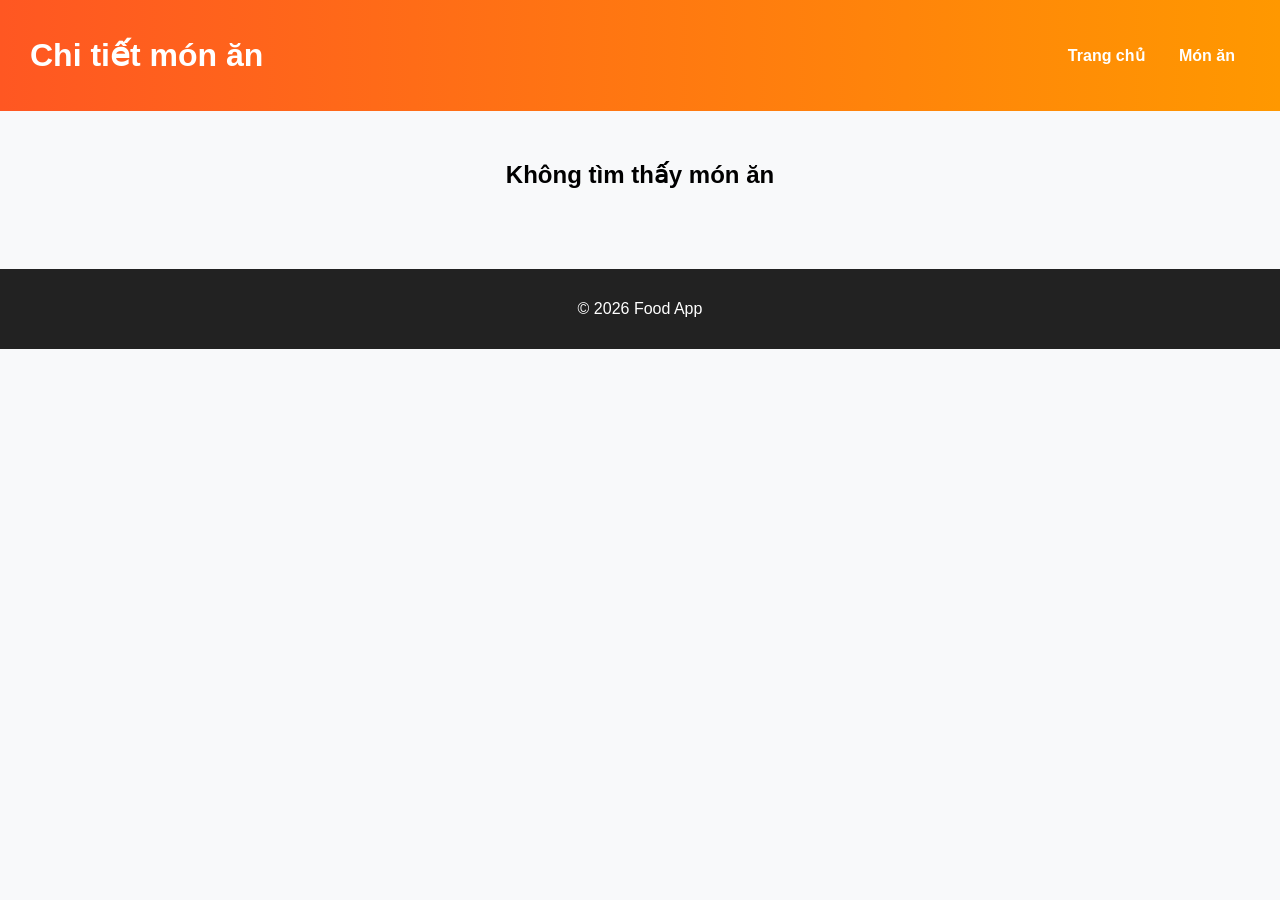
==== detail.html @ b83af610 "update giao dien food app" ====
<!DOCTYPE html>
<html lang="vi">
<head>
    <meta charset="UTF-8">
    <title>Chi tiết món</title>
    <link rel="stylesheet" href="css/style.css">
</head>
<body>

<header>
    <h1>Chi tiết món ăn</h1>
    <nav>
        <a href="index.html">Trang chủ</a>
        <a href="menu.html">Món ăn</a>
    </nav>
</header>

<section class="container detail">

    <img id="food-img">
    <h2 id="food-name"></h2>
    <p id="food-desc"></p>
    <h3 id="food-price"></h3>

</section>

<footer>
    <p>© 2026 Food App</p>
</footer>

<script>
const params = new URLSearchParams(window.location.search);
const item = params.get("item");

const data = {
    pizza: {
        name: "Pizza",
        img: "assets/images/pizza.jpg",
        desc: "Pizza thơm ngon với phô mai béo ngậy và topping hấp dẫn.",
        price: "120.000đ"
    },
    burger: {
        name: "Burger",
        img: "assets/images/burger.jpg",
        desc: "Burger bò với rau tươi và sốt đặc biệt.",
        price: "80.000đ"
    },
    garan: {
        name: "Gà rán",
        img: "assets/images/garan.jpg",
        desc: "Gà rán giòn rụm, thơm ngon hấp dẫn.",
        price: "90.000đ"
    }
};

const food = data[item];

if (food) {
    document.getElementById("food-img").src = food.img;
    document.getElementById("food-name").innerText = food.name;
    document.getElementById("food-desc").innerText = food.desc;
    document.getElementById("food-price").innerText = food.price;
} else {
    document.querySelector(".container").innerHTML = "<h2>Không tìm thấy món ăn</h2>";
}
</script>

</body>
</html>
---- css/style.css ----
body {
    font-family: 'Segoe UI', sans-serif;
    margin: 0;
    background: #f8f9fa;
}

/* HEADER */
header {
    background: linear-gradient(90deg, #ff5722, #ff9800);
    color: white;
    padding: 15px 30px;
    display: flex;
    justify-content: space-between;
    align-items: center;
}

nav a {
    color: white;
    margin: 0 15px;
    text-decoration: none;
    font-weight: bold;
}

nav a:hover {
    text-decoration: underline;
}

/* BANNER */
.banner {
    background: url("https://images.unsplash.com/photo-1504674900247-0877df9cc836") center/cover;
    color: white;
    text-align: center;
    padding: 100px 20px;
}

.banner h2 {
    font-size: 40px;
}

/* CONTAINER */
.container {
    padding: 30px;
}

/* FOOD LIST */
.food-list {
    display: flex;
    gap: 20px;
    flex-wrap: wrap;
    justify-content: center;
}

/* CARD */
.food-item {
    background: white;
    width: 220px;
    border-radius: 15px;
    overflow: hidden;
    box-shadow: 0 4px 10px rgba(0,0,0,0.1);
    transition: 0.3s;
}

.food-item:hover {
    transform: translateY(-8px);
}

/* IMAGE */
.food-item img {
    width: 100%;
    height: 150px;
    object-fit: cover;
}

/* CONTENT */
.food-item h3 {
    margin: 10px;
}

.food-item p {
    margin: 0 10px;
    color: #ff5722;
    font-weight: bold;
}

/* BUTTON */
.food-item a {
    display: block;
    margin: 10px;
    padding: 8px;
    text-align: center;
    background: #ff5722;
    color: white;
    border-radius: 8px;
    text-decoration: none;
}

.food-item a:hover {
    background: #e64a19;
}

/* DETAIL */
.detail {
    text-align: center;
}

.detail img {
    width: 350px;
    border-radius: 15px;
    margin-bottom: 20px;
}

/* FOOTER */
footer {
    background: #222;
    color: white;
    text-align: center;
    padding: 15px;
    margin-top: 30px;
}
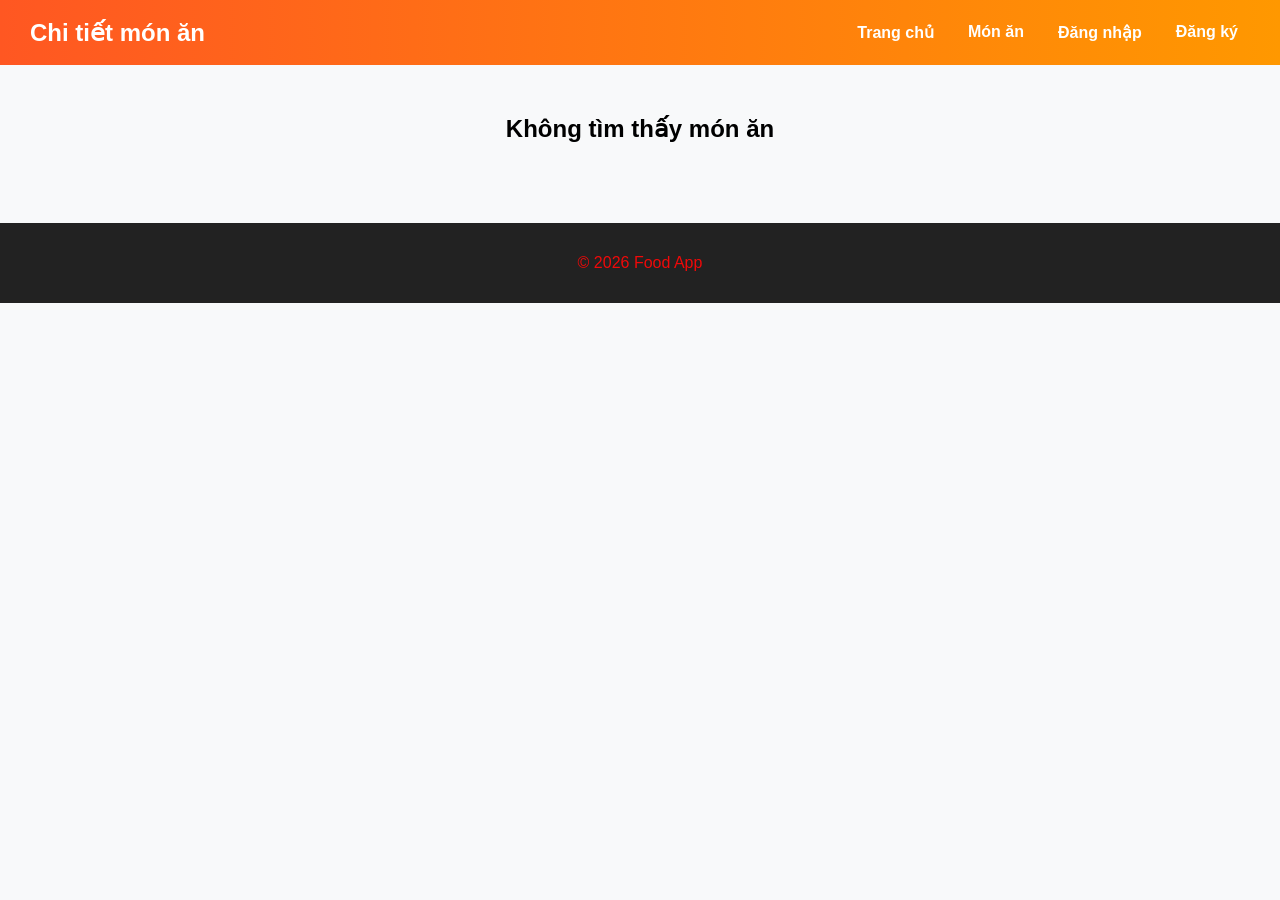
==== commit 57478a88: "Giao diện Đăng ký, Đăng nhập, Quên mật khẩu, Reset mật khẩu, Hồ sơ người dùng với Bootstrap 5 và Fon" ====
--- a/detail.html
+++ b/detail.html
@@ -12,6 +12,10 @@
     <nav>
         <a href="index.html">Trang chủ</a>
         <a href="menu.html">Món ăn</a>
+        <a href="login.html" id="loginLink">Đăng nhập</a>
+        <a href="signup.html" id="signupLink">Đăng ký</a>
+        <a href="profile.html" id="profileLink" style="display: none;">Tài khoản</a>
+        <a href="#" id="logoutLink" style="display: none;" onclick="logout(event)">Đăng xuất</a>
     </nav>
 </header>
 
--- a/css/style.css
+++ b/css/style.css
@@ -12,17 +12,38 @@
     display: flex;
     justify-content: space-between;
     align-items: center;
+    flex-wrap: wrap;
+    gap: 15px;
+}
+
+header h1 {
+    margin: 0;
+    font-size: 24px;
+}
+
+nav {
+    display: flex;
+    gap: 10px;
+    flex-wrap: wrap;
 }
 
 nav a {
     color: white;
-    margin: 0 15px;
+    padding: 8px 12px;
     text-decoration: none;
     font-weight: bold;
+    transition: all 0.3s ease;
+    border-radius: 5px;
 }
 
 nav a:hover {
-    text-decoration: underline;
+    background: rgba(255, 255, 255, 0.2);
+    text-decoration: none;
+}
+
+nav a.active {
+    background: rgba(255, 255, 255, 0.3);
+    box-shadow: 0 2px 8px rgba(0, 0, 0, 0.2);
 }
 
 /* BANNER */
@@ -78,7 +99,7 @@
 
 .food-item p {
     margin: 0 10px;
-    color: #ff5722;
+    color: #f6f5f5;
     font-weight: bold;
 }
 
@@ -88,14 +109,14 @@
     margin: 10px;
     padding: 8px;
     text-align: center;
-    background: #ff5722;
-    color: white;
+    background: #ef3f04;
+    color: rgb(226, 218, 218);
     border-radius: 8px;
     text-decoration: none;
 }
 
 .food-item a:hover {
-    background: #e64a19;
+    background: #db3a09;
 }
 
 /* DETAIL */
@@ -112,8 +133,51 @@
 /* FOOTER */
 footer {
     background: #222;
-    color: white;
+    color: rgb(240, 9, 9);
     text-align: center;
     padding: 15px;
     margin-top: 30px;
+}
+.footer {
+    background: #222;
+    color: #fff;
+    padding: 40px 20px 20px;
+    margin-top: 40px;
+}
+
+.footer-container {
+    display: flex;
+    justify-content: space-between;
+    flex-wrap: wrap;
+}
+
+.footer-col {
+    width: 23%;
+    margin-bottom: 20px;
+}
+
+.footer-col h3 {
+    margin-bottom: 15px;
+    color: #f39c12;
+}
+
+.footer-col p,
+.footer-col a {
+    font-size: 14px;
+    color: #ccc;
+    text-decoration: none;
+    display: block;
+    margin-bottom: 8px;
+}
+
+.footer-col a:hover {
+    color: #fff;
+}
+
+.footer-bottom {
+    text-align: center;
+    border-top: 1px solid #444;
+    padding-top: 15px;
+    margin-top: 20px;
+    font-size: 14px;
 }
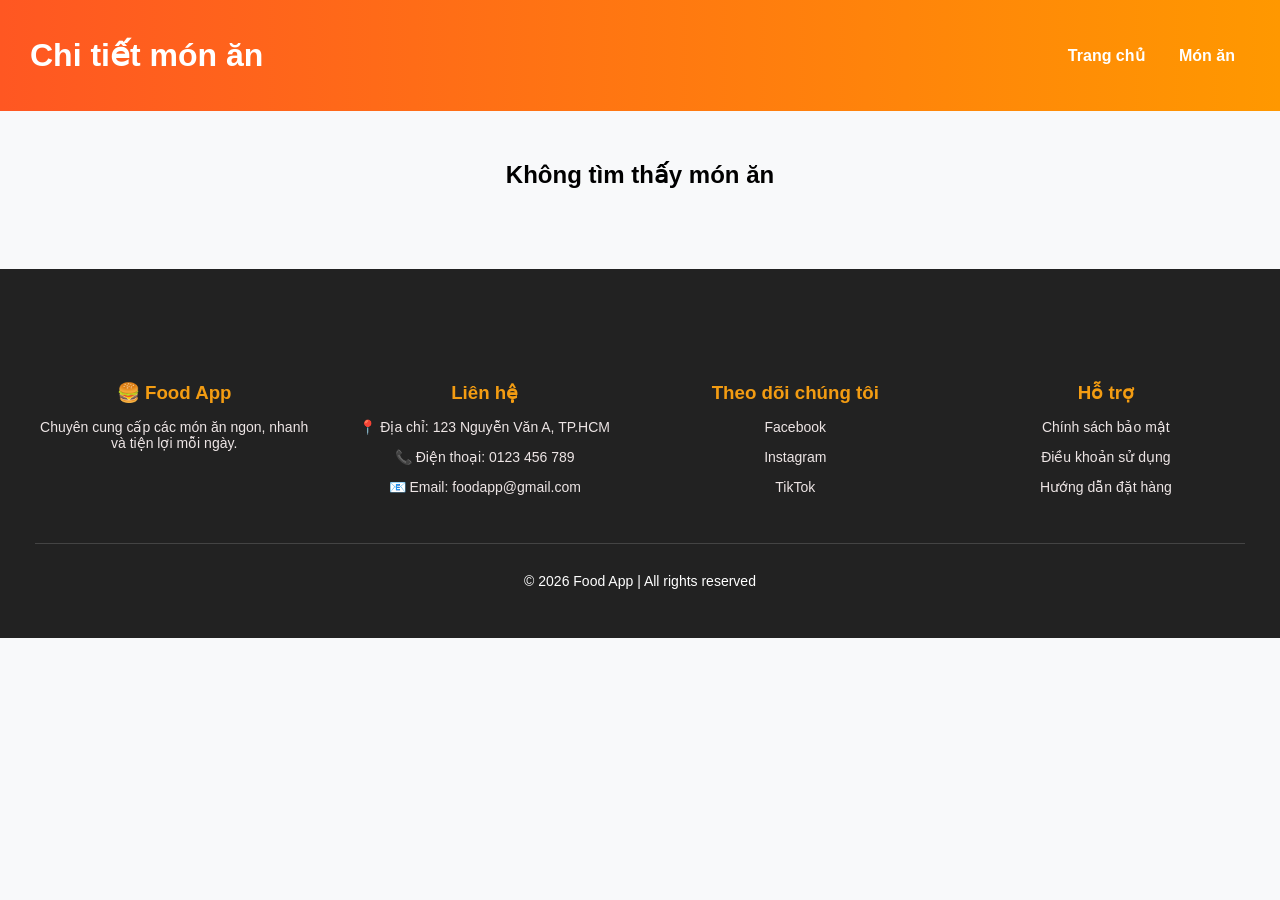
==== commit 1fbd94ae: "update footer giao diện" ====
--- a/detail.html
+++ b/detail.html
@@ -12,10 +12,6 @@
     <nav>
         <a href="index.html">Trang chủ</a>
         <a href="menu.html">Món ăn</a>
-        <a href="login.html" id="loginLink">Đăng nhập</a>
-        <a href="signup.html" id="signupLink">Đăng ký</a>
-        <a href="profile.html" id="profileLink" style="display: none;">Tài khoản</a>
-        <a href="#" id="logoutLink" style="display: none;" onclick="logout(event)">Đăng xuất</a>
     </nav>
 </header>
 
@@ -29,7 +25,45 @@
 </section>
 
 <footer>
-    <p>© 2026 Food App</p>
+    <footer class="footer">
+    <div class="footer-container">
+
+        <!-- Cột 1: Giới thiệu -->
+        <div class="footer-col">
+            <h3>🍔 Food App</h3>
+            <p>Chuyên cung cấp các món ăn ngon, nhanh và tiện lợi mỗi ngày.</p>
+        </div>
+
+        <!-- Cột 2: Liên hệ -->
+        <div class="footer-col">
+            <h3>Liên hệ</h3>
+            <p>📍 Địa chỉ: 123 Nguyễn Văn A, TP.HCM</p>
+            <p>📞 Điện thoại: 0123 456 789</p>
+            <p>📧 Email: foodapp@gmail.com</p>
+        </div>
+
+        <!-- Cột 3: Mạng xã hội -->
+        <div class="footer-col">
+            <h3>Theo dõi chúng tôi</h3>
+            <p><a href="#">Facebook</a></p>
+            <p><a href="#">Instagram</a></p>
+            <p><a href="#">TikTok</a></p>
+        </div>
+
+        <!-- Cột 4: Hỗ trợ -->
+        <div class="footer-col">
+            <h3>Hỗ trợ</h3>
+            <p><a href="#">Chính sách bảo mật</a></p>
+            <p><a href="#">Điều khoản sử dụng</a></p>
+            <p><a href="#">Hướng dẫn đặt hàng</a></p>
+        </div>
+
+    </div>
+
+    <div class="footer-bottom">
+        <p>© 2026 Food App | All rights reserved</p>
+    </div>
+</footer>
 </footer>
 
 <script>
@@ -68,6 +102,5 @@
     document.querySelector(".container").innerHTML = "<h2>Không tìm thấy món ăn</h2>";
 }
 </script>
-
 </body>
 </html>
--- a/css/style.css
+++ b/css/style.css
@@ -12,38 +12,17 @@
     display: flex;
     justify-content: space-between;
     align-items: center;
-    flex-wrap: wrap;
-    gap: 15px;
-}
-
-header h1 {
-    margin: 0;
-    font-size: 24px;
-}
-
-nav {
-    display: flex;
-    gap: 10px;
-    flex-wrap: wrap;
 }
 
 nav a {
     color: white;
-    padding: 8px 12px;
+    margin: 0 15px;
     text-decoration: none;
     font-weight: bold;
-    transition: all 0.3s ease;
-    border-radius: 5px;
 }
 
 nav a:hover {
-    background: rgba(255, 255, 255, 0.2);
-    text-decoration: none;
-}
-
-nav a.active {
-    background: rgba(255, 255, 255, 0.3);
-    box-shadow: 0 2px 8px rgba(0, 0, 0, 0.2);
+    text-decoration: underline;
 }
 
 /* BANNER */
@@ -99,7 +78,7 @@
 
 .food-item p {
     margin: 0 10px;
-    color: #f6f5f5;
+    color: #060606;
     font-weight: bold;
 }
 
@@ -110,7 +89,7 @@
     padding: 8px;
     text-align: center;
     background: #ef3f04;
-    color: rgb(226, 218, 218);
+    color: rgb(233, 224, 224);
     border-radius: 8px;
     text-decoration: none;
 }
@@ -133,7 +112,7 @@
 /* FOOTER */
 footer {
     background: #222;
-    color: rgb(240, 9, 9);
+    color: rgb(249, 245, 245);
     text-align: center;
     padding: 15px;
     margin-top: 30px;
@@ -164,7 +143,7 @@
 .footer-col p,
 .footer-col a {
     font-size: 14px;
-    color: #ccc;
+    color: #ede5e5;
     text-decoration: none;
     display: block;
     margin-bottom: 8px;
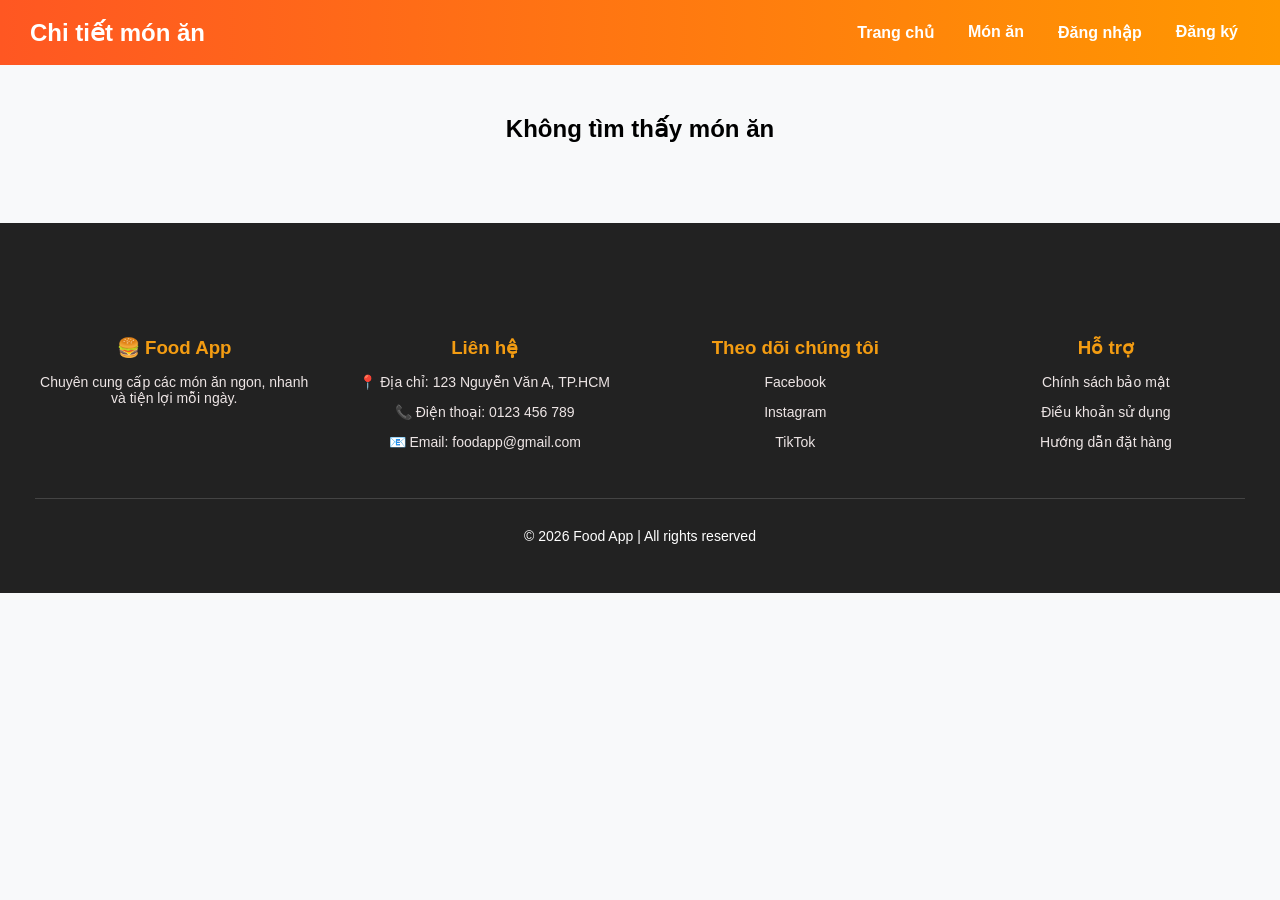
==== commit 8c72ac85: "fix conflict" ====
--- a/detail.html
+++ b/detail.html
@@ -12,6 +12,10 @@
     <nav>
         <a href="index.html">Trang chủ</a>
         <a href="menu.html">Món ăn</a>
+        <a href="login.html" id="loginLink">Đăng nhập</a>
+        <a href="signup.html" id="signupLink">Đăng ký</a>
+        <a href="profile.html" id="profileLink" style="display: none;">Tài khoản</a>
+        <a href="#" id="logoutLink" style="display: none;" onclick="logout(event)">Đăng xuất</a>
     </nav>
 </header>
 
--- a/css/style.css
+++ b/css/style.css
@@ -12,17 +12,38 @@
     display: flex;
     justify-content: space-between;
     align-items: center;
+    flex-wrap: wrap;
+    gap: 15px;
+}
+
+header h1 {
+    margin: 0;
+    font-size: 24px;
+}
+
+nav {
+    display: flex;
+    gap: 10px;
+    flex-wrap: wrap;
 }
 
 nav a {
     color: white;
-    margin: 0 15px;
+    padding: 8px 12px;
     text-decoration: none;
     font-weight: bold;
+    transition: all 0.3s ease;
+    border-radius: 5px;
 }
 
 nav a:hover {
-    text-decoration: underline;
+    background: rgba(255, 255, 255, 0.2);
+    text-decoration: none;
+}
+
+nav a.active {
+    background: rgba(255, 255, 255, 0.3);
+    box-shadow: 0 2px 8px rgba(0, 0, 0, 0.2);
 }
 
 /* BANNER */
